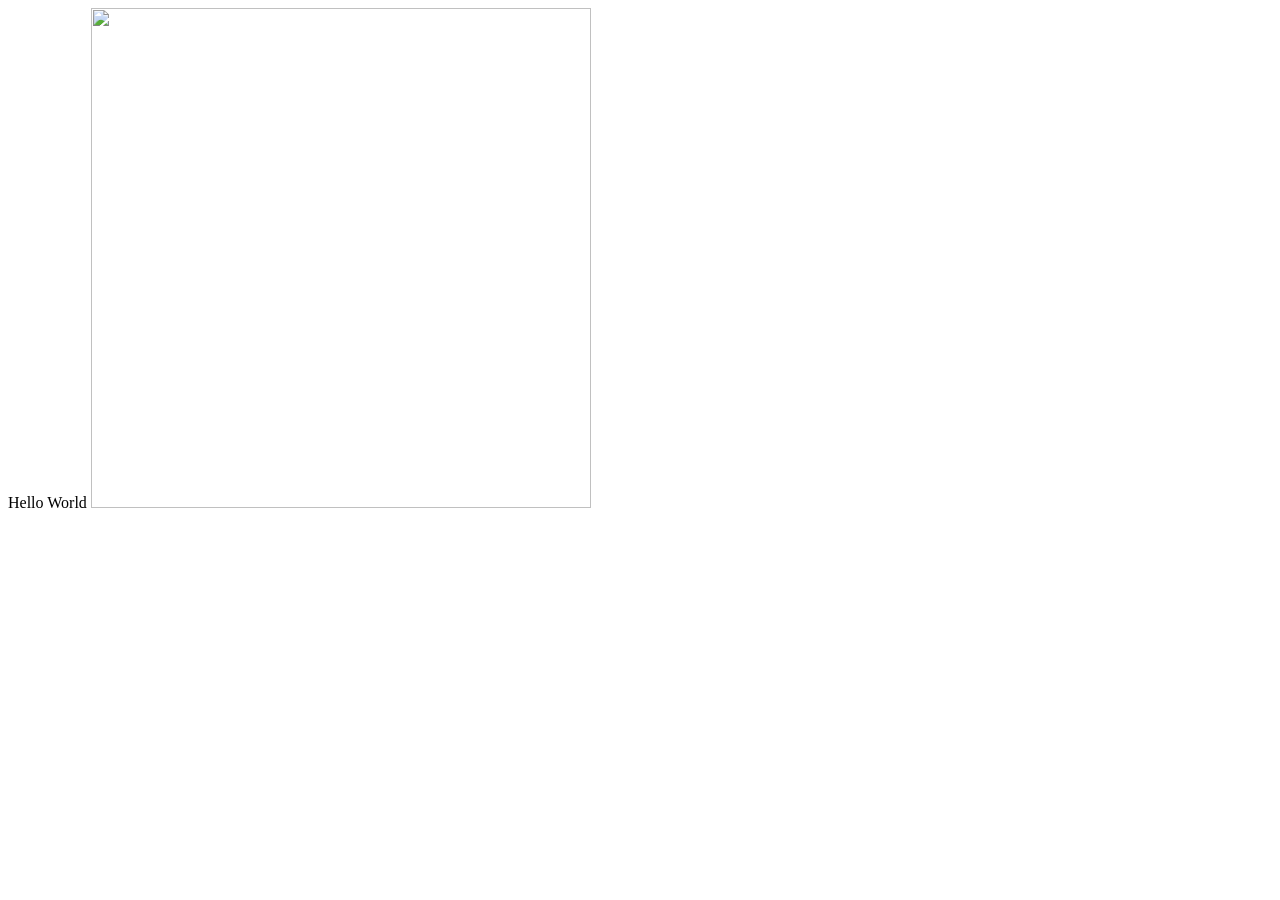
==== index.html @ 35a323d6 "Added correct URL" ====
<head>
    <title>My Website</title>
    <link rel="stylesheet" href="style.css">
</head>

<body>
    Hello World
    <img src="https://d2zp5xs5cp8zlg.cloudfront.net/image-79322-800.jpg">

    <script src="index.js"></script>
</body>
---- style.css ----
img {
    width: 500px;
    height: 500px;
}
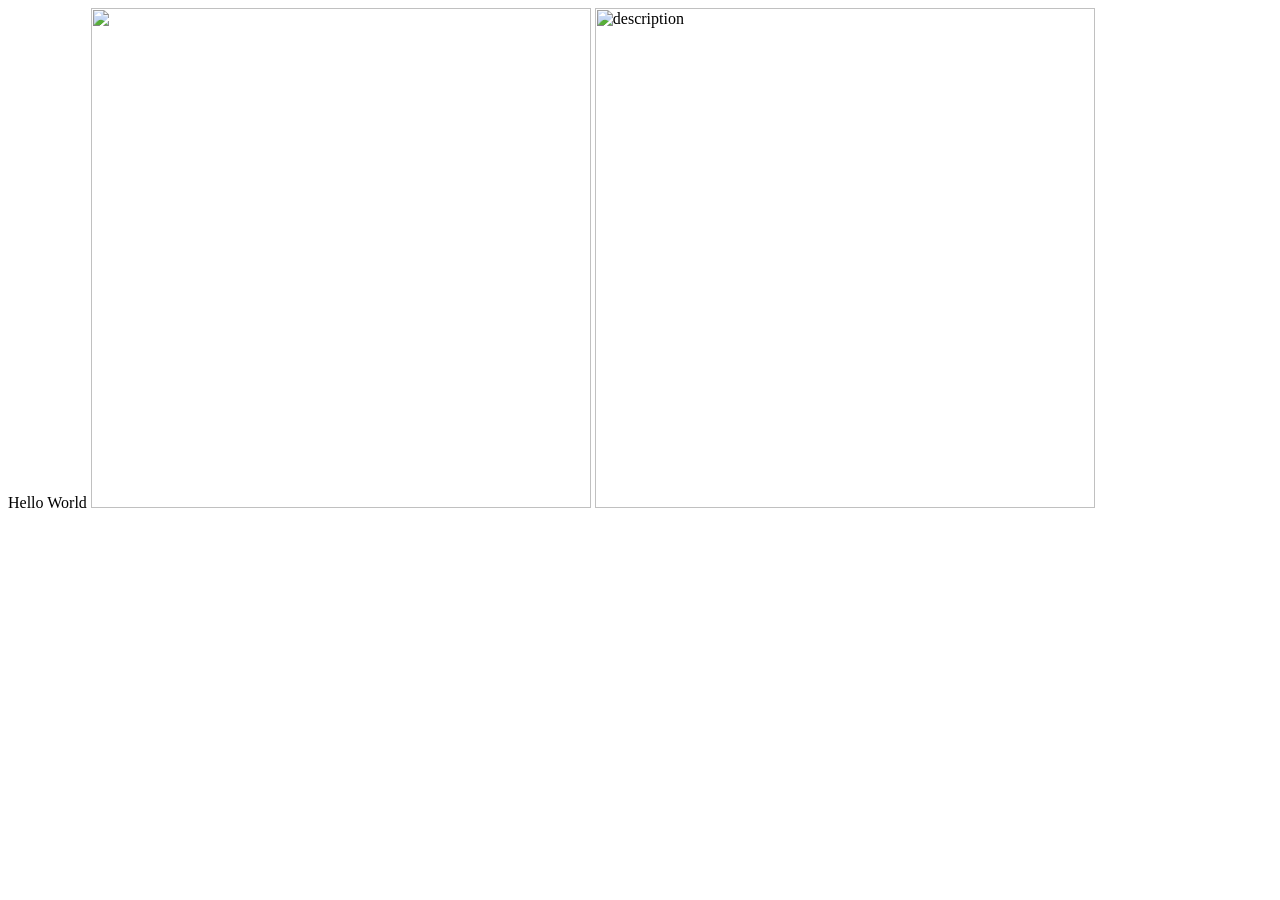
==== commit 3f81bda9: "Update index.html Added in new Minecraft image." ====
--- a/index.html
+++ b/index.html
@@ -9,3 +9,7 @@
 
     <script src="index.js"></script>
 </body>
+
+<img scr="https://upload.wikimedia.org/wikipedia/commons/f/fb/Minecraft-creeper-face.jpg?utm_source=commons.wikimedia.org&utm_campaign=index&utm_content=original"
+alt="description" height="50"
+width="100" />
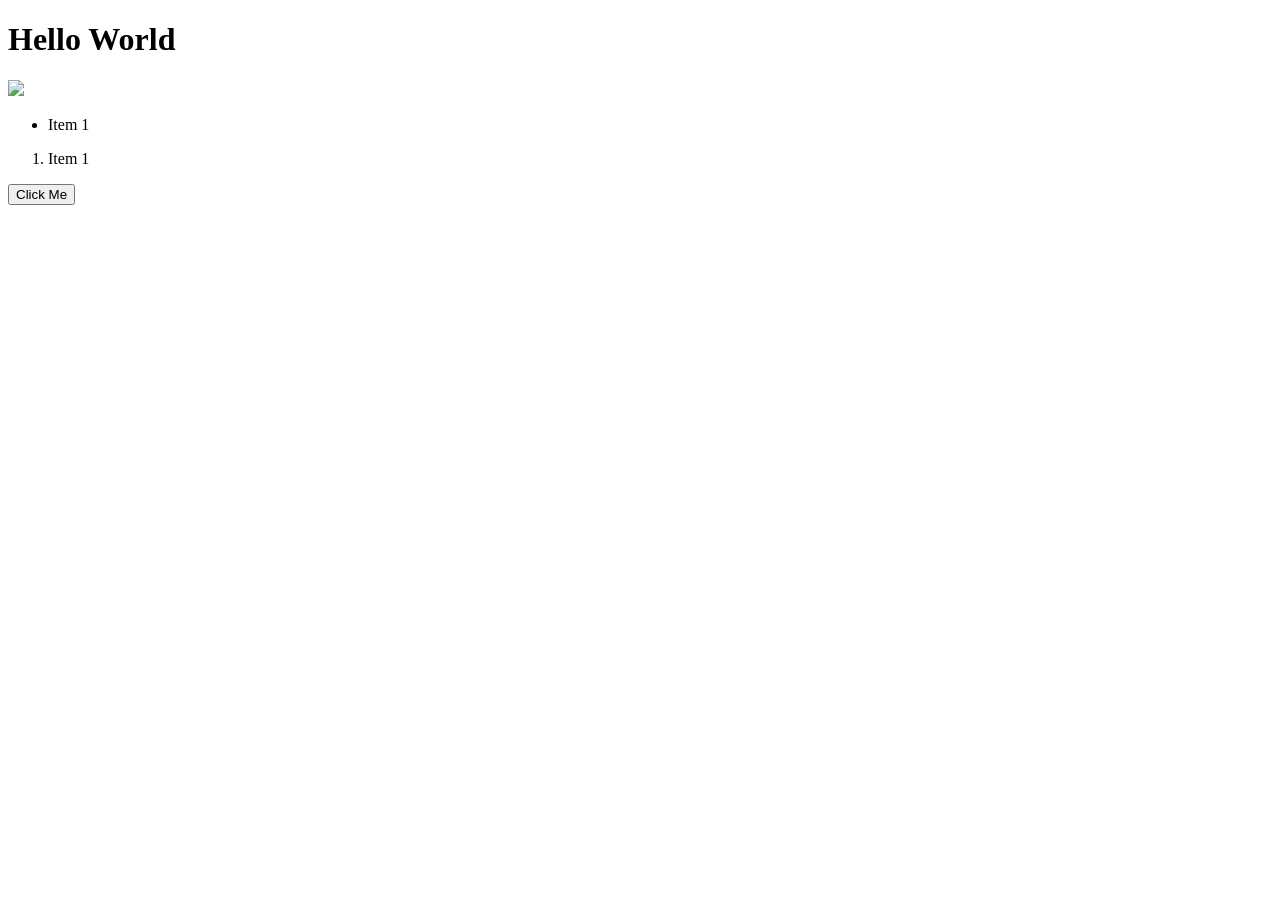
==== commit c50b30e2: "Readded original code. Readded original code." ====
--- a/index.html
+++ b/index.html
@@ -1,15 +1,25 @@
+<!DOCTYPE html>
+<html lang="en">
 <head>
+    <!-- This is where the connections are -->
     <title>My Website</title>
-    <link rel="stylesheet" href="style.css">
+    <link rel="stylesheet" href="index.css">
 </head>
+<body>
+    <!-- This is where the visuals are -->
+    <h1 id="StarterText">Hello World</h1>
+    <img src="https://d2zp5xs5cp8zlg.cloudfront.net/image-79322-800.jpg">
 
-<body>
-    Hello World
-    <img src="https://d2zp5xs5cp8zlg.cloudfront.net/image-79322-800.jpg">
+    <ul>
+        <li>Item 1</li>
+    </ul>
+
+    <ol>
+        <li>Item 1</li>
+    </ol>
+
+    <button id="ClickMeButton">Click Me</button>
 
     <script src="index.js"></script>
 </body>
-
-<img scr="https://upload.wikimedia.org/wikipedia/commons/f/fb/Minecraft-creeper-face.jpg?utm_source=commons.wikimedia.org&utm_campaign=index&utm_content=original"
-alt="description" height="50"
-width="100" />+</html>
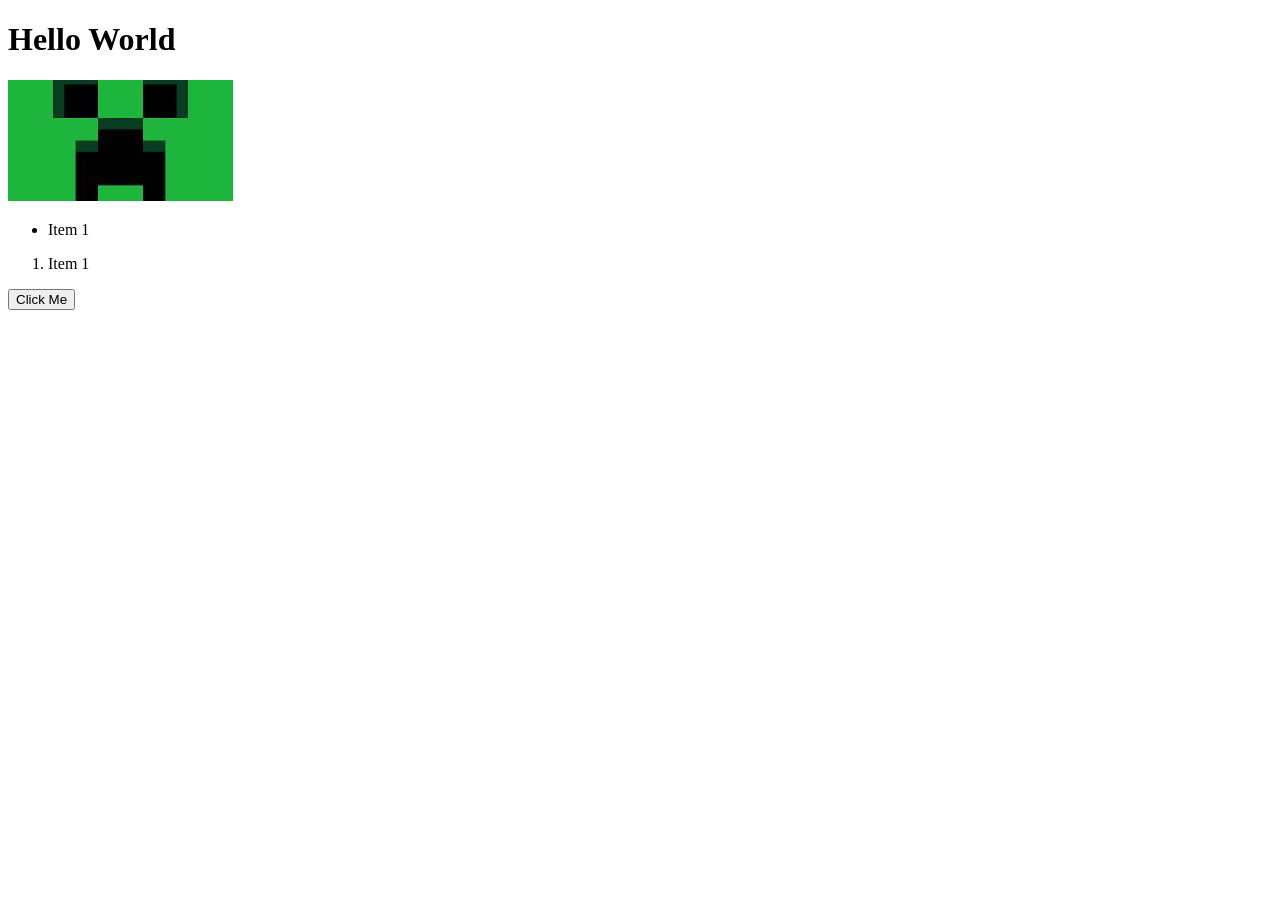
==== commit f6fafa0e: "Added creeper. Creeper image." ====
--- a/index.html
+++ b/index.html
@@ -8,7 +8,7 @@
 <body>
     <!-- This is where the visuals are -->
     <h1 id="StarterText">Hello World</h1>
-    <img src="https://d2zp5xs5cp8zlg.cloudfront.net/image-79322-800.jpg">
+    <img src="[data-uri]">
 
     <ul>
         <li>Item 1</li>
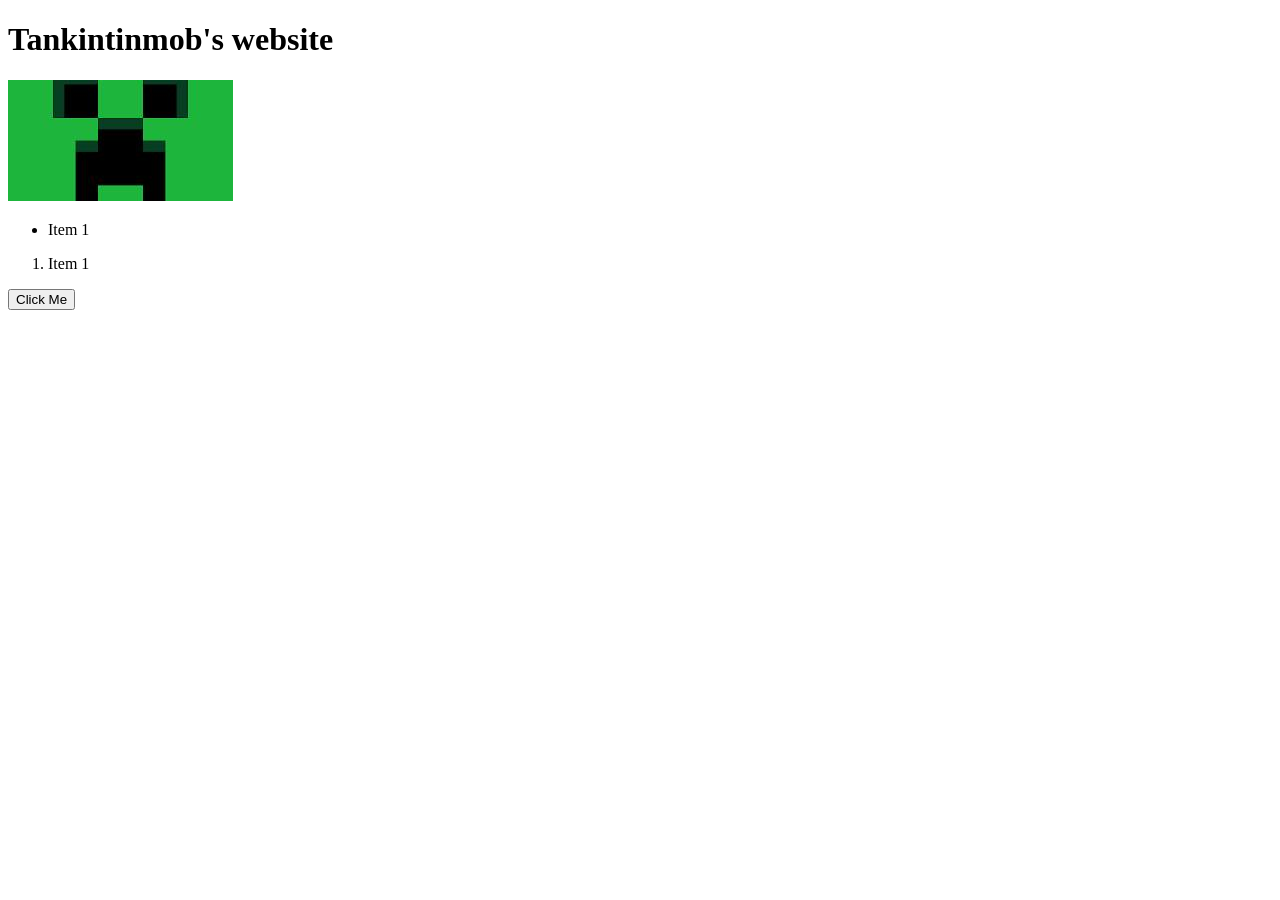
==== commit f574a5fd: "Added correct webstie name Added correct webstie name" ====
--- a/index.html
+++ b/index.html
@@ -7,7 +7,7 @@
 </head>
 <body>
     <!-- This is where the visuals are -->
-    <h1 id="StarterText">Hello World</h1>
+    <h1 id="StarterText">Tankintinmob's website</h1>
     <img src="[data-uri]">
 
     <ul>
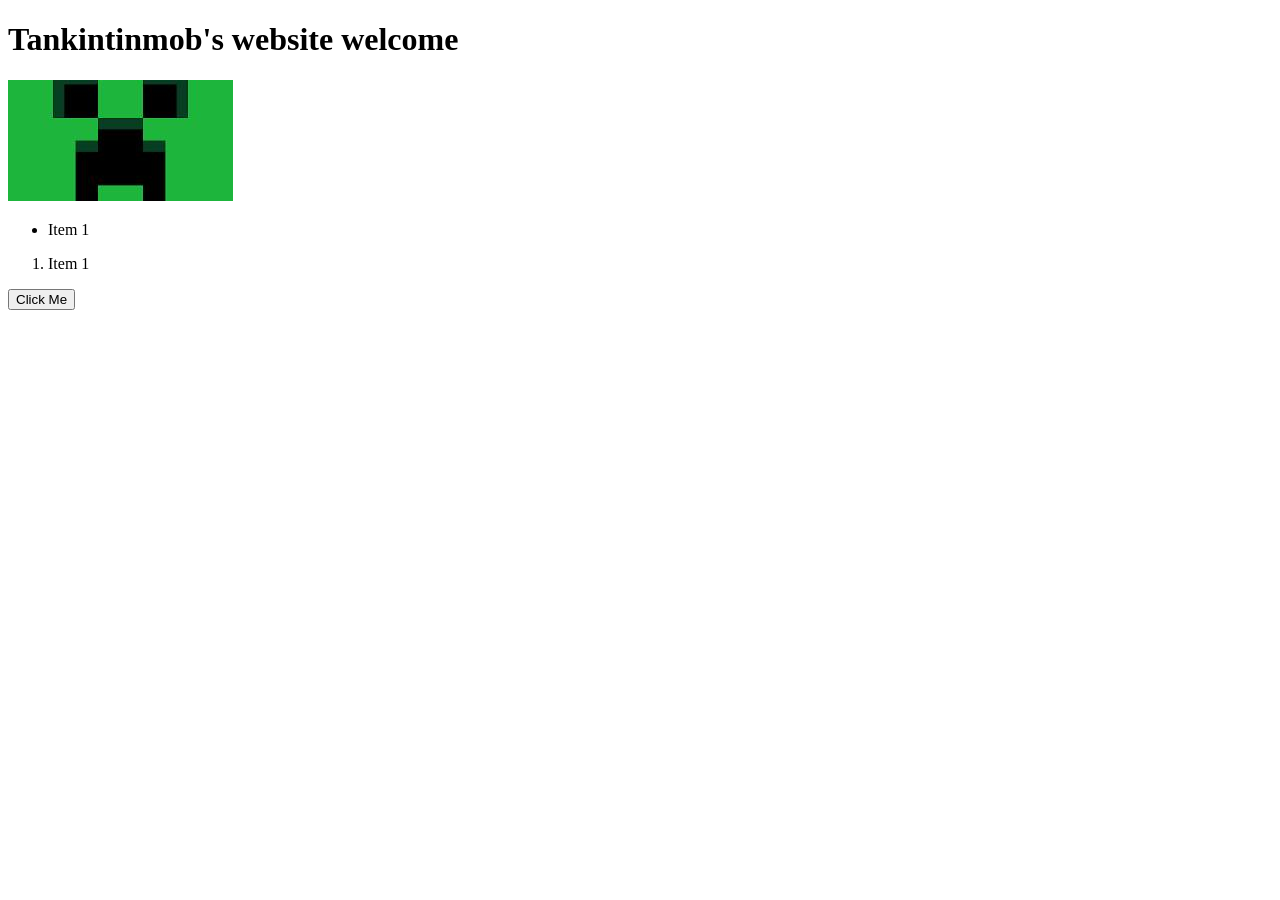
==== commit 12bf8161: "Added title and more accurate words." ====
--- a/index.html
+++ b/index.html
@@ -7,7 +7,7 @@
 </head>
 <body>
     <!-- This is where the visuals are -->
-    <h1 id="StarterText">Tankintinmob's website</h1>
+    <h1 id="StarterText">Tankintinmob's website welcome</h1>
     <img src="[data-uri]">
 
     <ul>
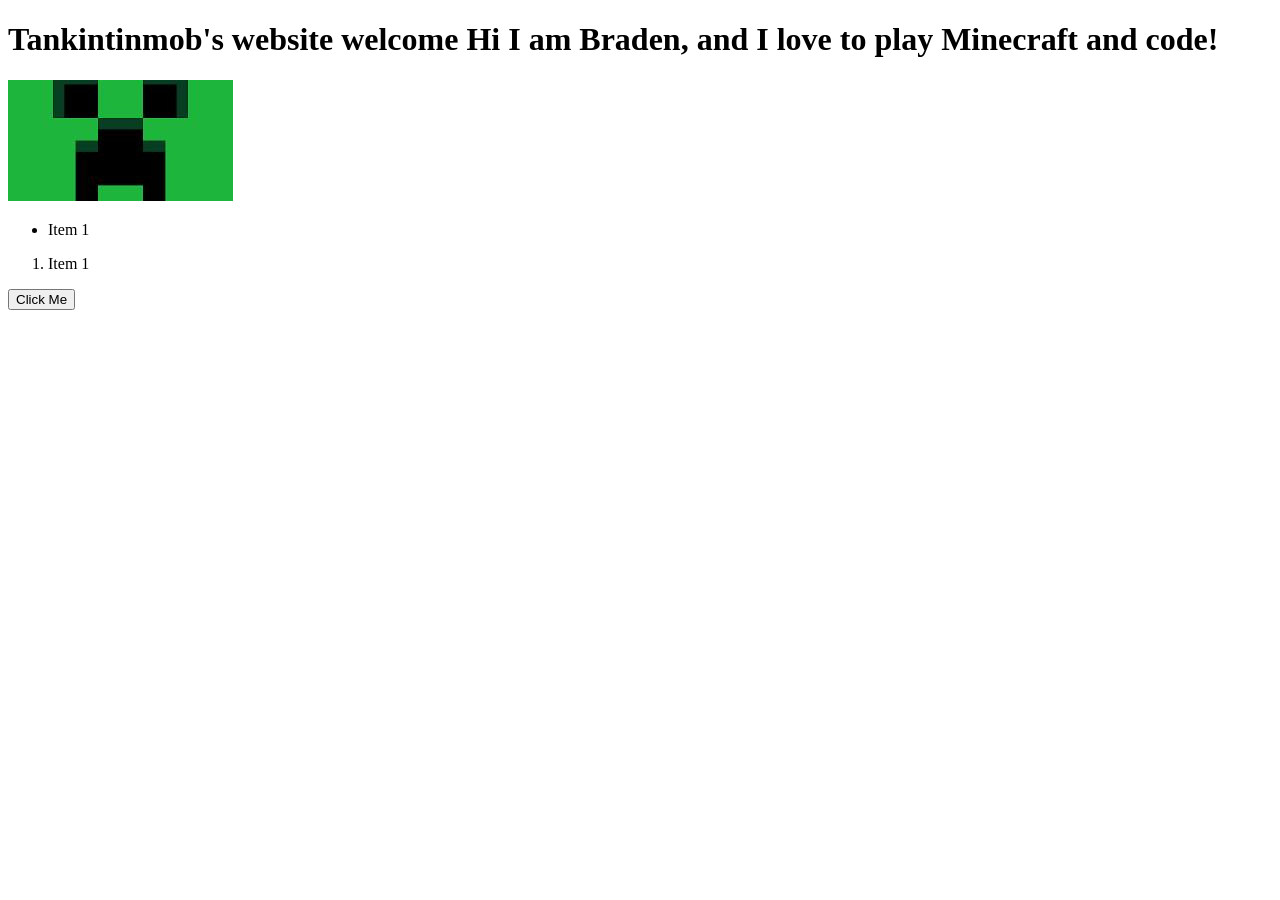
==== commit ec6d5a35: "Added description about me. Added description about me." ====
--- a/index.html
+++ b/index.html
@@ -7,7 +7,9 @@
 </head>
 <body>
     <!-- This is where the visuals are -->
-    <h1 id="StarterText">Tankintinmob's website welcome</h1>
+    <h1 id="StarterText">Tankintinmob's website welcome
+        Hi I am Braden, and I love to play Minecraft and code!
+    </h1>
     <img src="[data-uri]">
 
     <ul>
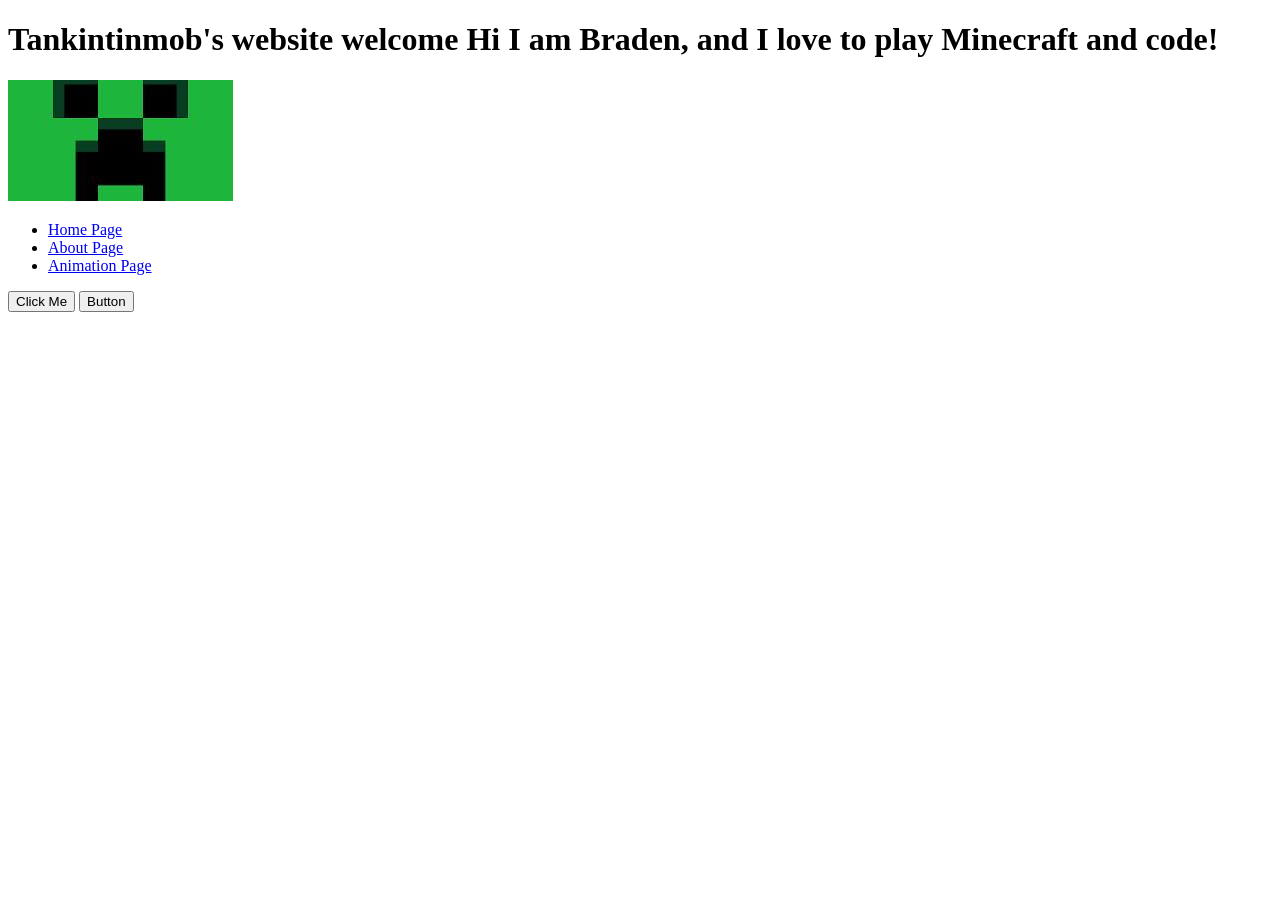
==== commit d3cf3eaa: "Added links. Added links." ====
--- a/index.html
+++ b/index.html
@@ -13,14 +13,22 @@
     <img src="[data-uri]">
 
     <ul>
-        <li>Item 1</li>
+        <li>
+            <a href="index.html">Home Page</a>
+        </li>
+        <li>
+            <a href="about.html">About Page</a>
+        </li>
+        <li>
+            <a href="animations.html">Animation Page</a>
+        </li>
     </ul>
 
-    <ol>
-        <li>Item 1</li>
-    </ol>
+    <button id="ClickMeButton">Click Me</button>
+    <button onclick="window.location.href='https://github.com/Tankintinmob/Proctel'">Button</button>
 
-    <button id="ClickMeButton">Click Me</button>
+<script src="index.js"></script>
+
 
     <script src="index.js"></script>
 </body>
